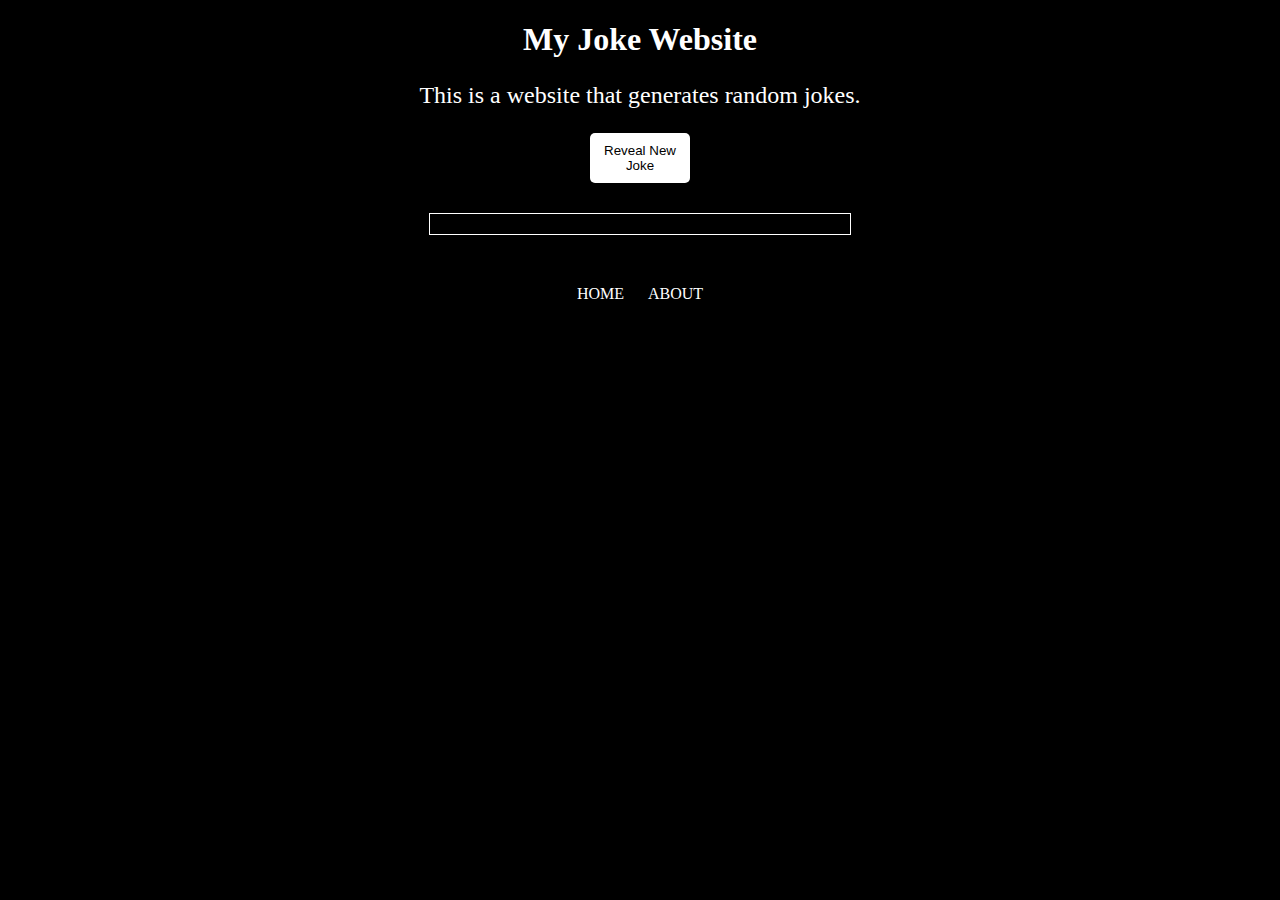
==== index.html @ 31cd792a "Add files via upload" ====
<!DOCTYPE html>
<html>
<head>
<title>My Joke Website</title>
<link rel="stylesheet" href="style.css">
</head>
<body>
<h1>My Joke Website</h1>
<p>This is a website that generates random jokes.</p>
<button id="revealJoke">Reveal New Joke</button>
<div id="joke"></div>
<div class="footer">
  <a href="index.html">HOME</a>
  <a href="about.html">ABOUT</a>
<!--  https://v2.jokeapi.dev/joke/Any?blacklistFlags=nsfw,religious,political,racist,sexist,explicit&type=single  -->
<script>
function revealJoke() {
  const url = "https://v2.jokeapi.dev/joke/Any?blacklistFlags=nsfw,racist,sexist,explicit&type=single";
  fetch(url)
    .then(data => data.json())
    .then(item => {
      document.getElementById("joke").textContent = item.joke;
    });
}

document.getElementById("revealJoke").addEventListener("click", revealJoke);
</script>
</body>
</html>
---- style.css ----
body {
  background-color: #000;
  color: #fff;
  text-align: center;
}

h1 {
  font-size: 2em;
}

p {
  font-size: 1.5em;
}

button {
  width: 100px;
  height: 50px;
  border-radius: 5px;
  background-color: #fff;
  color: #000;
  border: none;
  padding: 10px;
  cursor: pointer;
  text-align: center;
}

#joke {
  font-size: 1.8em;
  text-align: center;
  margin: 0 auto;
  width: 100%;
  max-width: 400px;
  padding: 10px;
  border: 1px solid #fff;
  overflow: hidden;
  text-overflow: ellipsis;
}

.footer {
  text-align: center;
  margin-top: 50px;
}

.footer a {
  color: #fff;
  text-decoration: none;
  padding: 10px;
  border-radius: 5px;
  background-color: #000;
}

.box p {
  text-align: center;
  background-color: #333;
  border-radius: 5px;
  padding: 10px;
  margin: 10px;
}

body {
  background-color: #000;
  color: #fff;
  text-align: center;
}

h1 {
  font-size: 2em;
}

p {
  font-size: 1.5em;
}

button {
  width: 100px;
  height: 50px;
  border-radius: 5px;
  background-color: #fff;
  color: #000;
  border: none;
  padding: 10px;
  cursor: pointer;
  text-align: center;
}

#joke {
  margin-top: 30px;
  margin-left: 2=px;
}
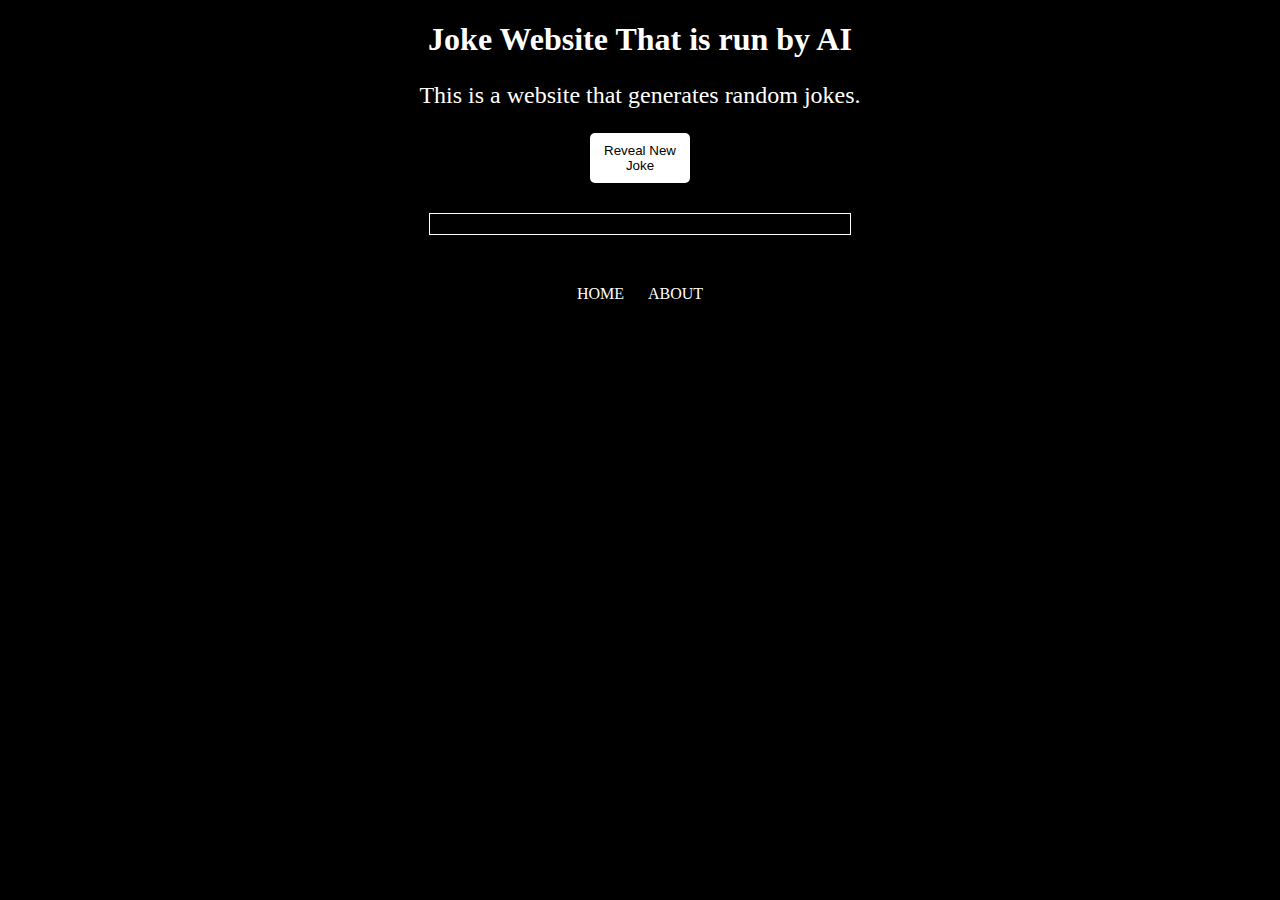
==== commit 7d2033d0: "Update index.html" ====
--- a/index.html
+++ b/index.html
@@ -1,11 +1,11 @@
 <!DOCTYPE html>
 <html>
 <head>
-<title>My Joke Website</title>
+<title>A Joke Website Completly Run By AI</title>
 <link rel="stylesheet" href="style.css">
 </head>
 <body>
-<h1>My Joke Website</h1>
+<h1>Joke Website That is run by AI</h1>
 <p>This is a website that generates random jokes.</p>
 <button id="revealJoke">Reveal New Joke</button>
 <div id="joke"></div>
@@ -15,7 +15,7 @@
 <!--  https://v2.jokeapi.dev/joke/Any?blacklistFlags=nsfw,religious,political,racist,sexist,explicit&type=single  -->
 <script>
 function revealJoke() {
-  const url = "https://v2.jokeapi.dev/joke/Any?blacklistFlags=nsfw,racist,sexist,explicit&type=single";
+  const url = "https://v2.jokeapi.dev/joke/Any";
   fetch(url)
     .then(data => data.json())
     .then(item => {
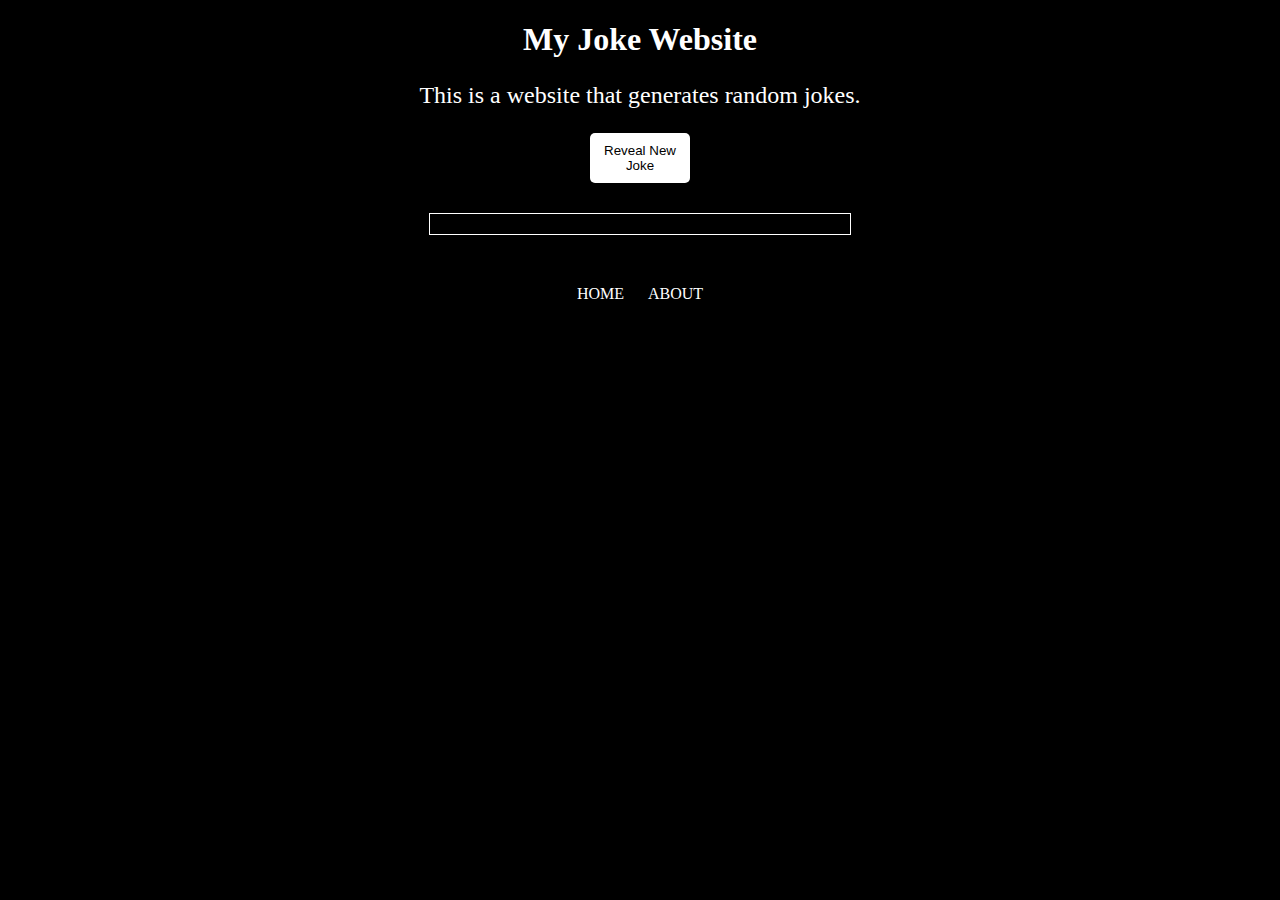
==== commit d0c5ca1c: "Update index.html" ====
--- a/index.html
+++ b/index.html
@@ -1,11 +1,11 @@
 <!DOCTYPE html>
 <html>
 <head>
-<title>A Joke Website Completly Run By AI</title>
+<title>My Joke Website</title>
 <link rel="stylesheet" href="style.css">
 </head>
 <body>
-<h1>Joke Website That is run by AI</h1>
+<h1>My Joke Website</h1>
 <p>This is a website that generates random jokes.</p>
 <button id="revealJoke">Reveal New Joke</button>
 <div id="joke"></div>
@@ -15,7 +15,7 @@
 <!--  https://v2.jokeapi.dev/joke/Any?blacklistFlags=nsfw,religious,political,racist,sexist,explicit&type=single  -->
 <script>
 function revealJoke() {
-  const url = "https://v2.jokeapi.dev/joke/Any";
+  const url = "https://v2.jokeapi.dev/joke/Any?blacklistFlags=nsfw,racist,sexist,explicit&type=single";
   fetch(url)
     .then(data => data.json())
     .then(item => {
